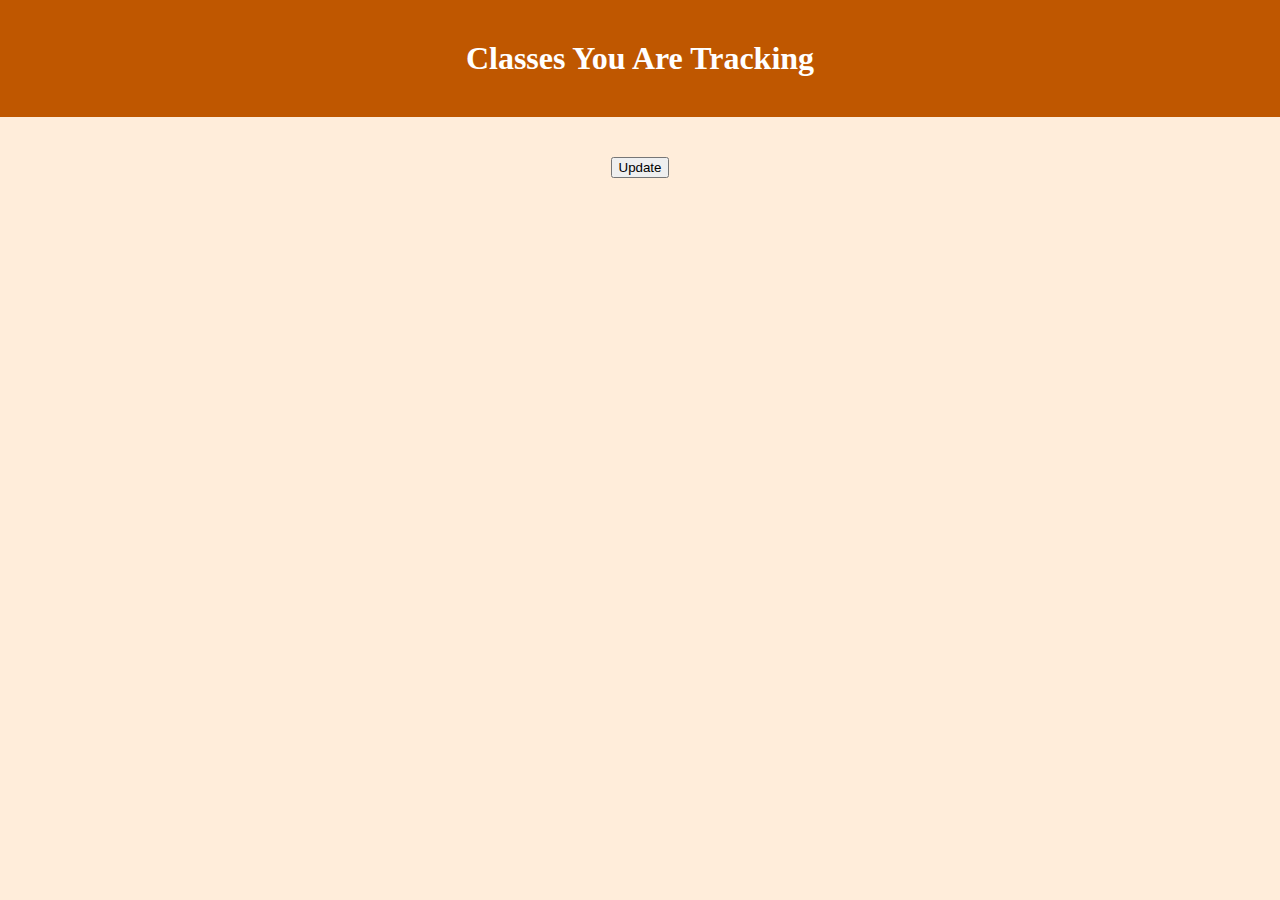
==== src/list.html @ c75d2ede "added update button on list screen" ====
<!DOCTYPE html>
<html lang="en">

<head>
    <meta charset="UTF-8">
    <meta name="viewport" content="width=device-width, initial-scale=1.0">
    <title>UT Class Status List</title>
    <link rel="stylesheet" type="text/css" href="style.css">
    <style>
        body {
            display: flex;
            flex-wrap: wrap;
            justify-content: flex-start;
            align-content: flex-start;
            margin: 0;
            padding: 0;
        }

        .header {
            width: 100%;
            text-align: center;
            background-color: #bf5700;
            padding: 15px;
        }

        .list-container {
            display: flex;
            flex-wrap: wrap;
            gap: 10px;
            padding: 20px;
            box-sizing: border-box;
        }

        #classList {
            list-style: none;
            padding: 0;
            margin: 0;
        }

        li {
            border: 1px solid #ddd;
            padding: 10px;
            flex-basis: calc(33.33% - 20px);
            box-sizing: border-box;
            background-color: #fff;
        }
    </style>
</head>

<body>
    <div class="header">
        <h1>Classes You Are Tracking</h1>
    </div>

    <div class="list-container">
        <ul id="classList"></ul>
        <label id="listOut"></label>
    </div>

    <script src="list.js"></script>
    <button id="update">Update</button>
</body>

</html>
---- src/style.css ----
body {
    display: flex;
    flex-direction: column;
    align-items: center;
    justify-content: flex-start; /* Align content to the top */
    height: 100vh;
    margin: 0;
    background-color: #ffedda; 
}

.header {
    background-color: #bf5700;
    width: 100%;
    box-sizing: border-box;
}

h1 {
    margin: 0;
    padding: 25px;
    color: #ffffff;
    text-align: center; 
}

.container {
    display: flex;
    flex-direction: column;
    align-items: center;
    justify-content:center; /* Center content vertically within container */
    flex-grow: 1; /* Allow the container to grow and take available space */
} 

input {
    width: 200px;
    padding: 10px;
} 

#addButton {
    background-color: #4CAF50; 
    color: white; 
    padding: 15px 30px; /* Padding around the text */
    border: none; /* No border */
    border-radius: 5px; /* Rounded corners */
    cursor: pointer; /* Cursor on hover */ 
    text-align: center; 
}  

#removeButton {
    background-color: red; 
    color: white; 
    padding: 15px 15px; /* Padding around the text */
    border: none; /* No border */
    border-radius: 5px; /* Rounded corners */
    cursor: pointer; /* Cursor on hover */ 
    text-align: center;
}   

#label.error {
    color: rgb(255, 0, 0); /* Text color for error message */
}

#label.success {
    color: rgb(12, 141, 12); /* Text color for success message */
}

.listPage {
    margin: 10px;
    padding: 5px;
    background-color: #aa5a18;
}

.listPage #currentList {
    color: #ffffff;
    background-color: #bf5700; /* UT BURNT ORANGE */
    border: 1px solid #bf5700; 
    border-radius: 5px;
    padding: 10px 20px;
    cursor: pointer;
}

/* Styles for the question mark and tooltip */
.question-mark-container {
    position: fixed;
    bottom: 20px;
    right: 20px;
    cursor: pointer;
}

.question-mark-tooltip {
    display: none;
    position: absolute;
    bottom: 30px;
    right: -10px;
    background-color: #333;
    color: #fff;
    padding: 10px;
    border-radius: 5px;
    width: 150px;
    text-align: center;
}

.question-mark-container:hover .question-mark-tooltip {
    display: block;
}

.question-mark {
    font-size: 24px;
}
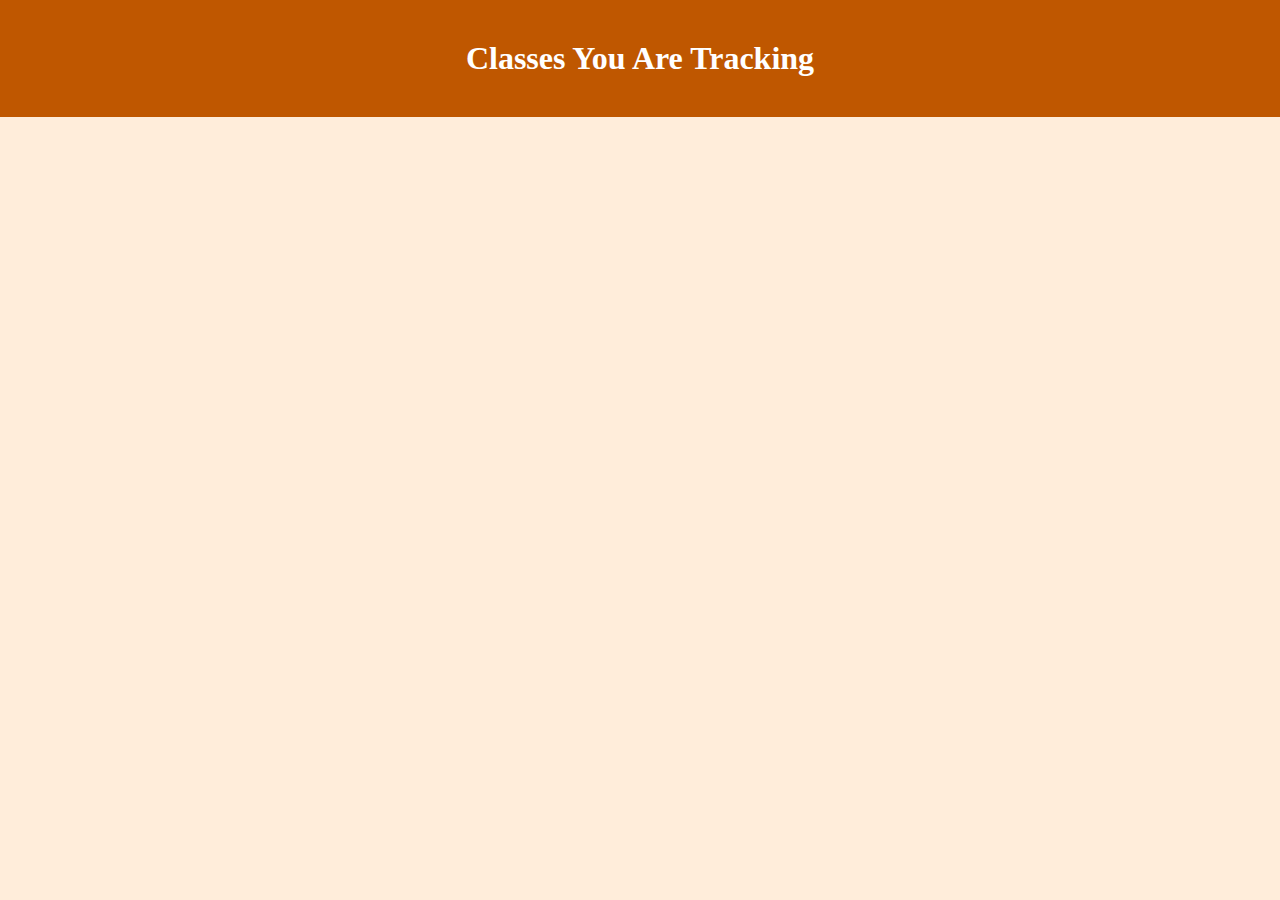
==== commit dd77549c: "Got rid of update" ====
--- a/src/list.html
+++ b/src/list.html
@@ -58,7 +58,6 @@
     </div>
 
     <script src="list.js"></script>
-    <button id="update">Update</button>
 </body>
 
 </html>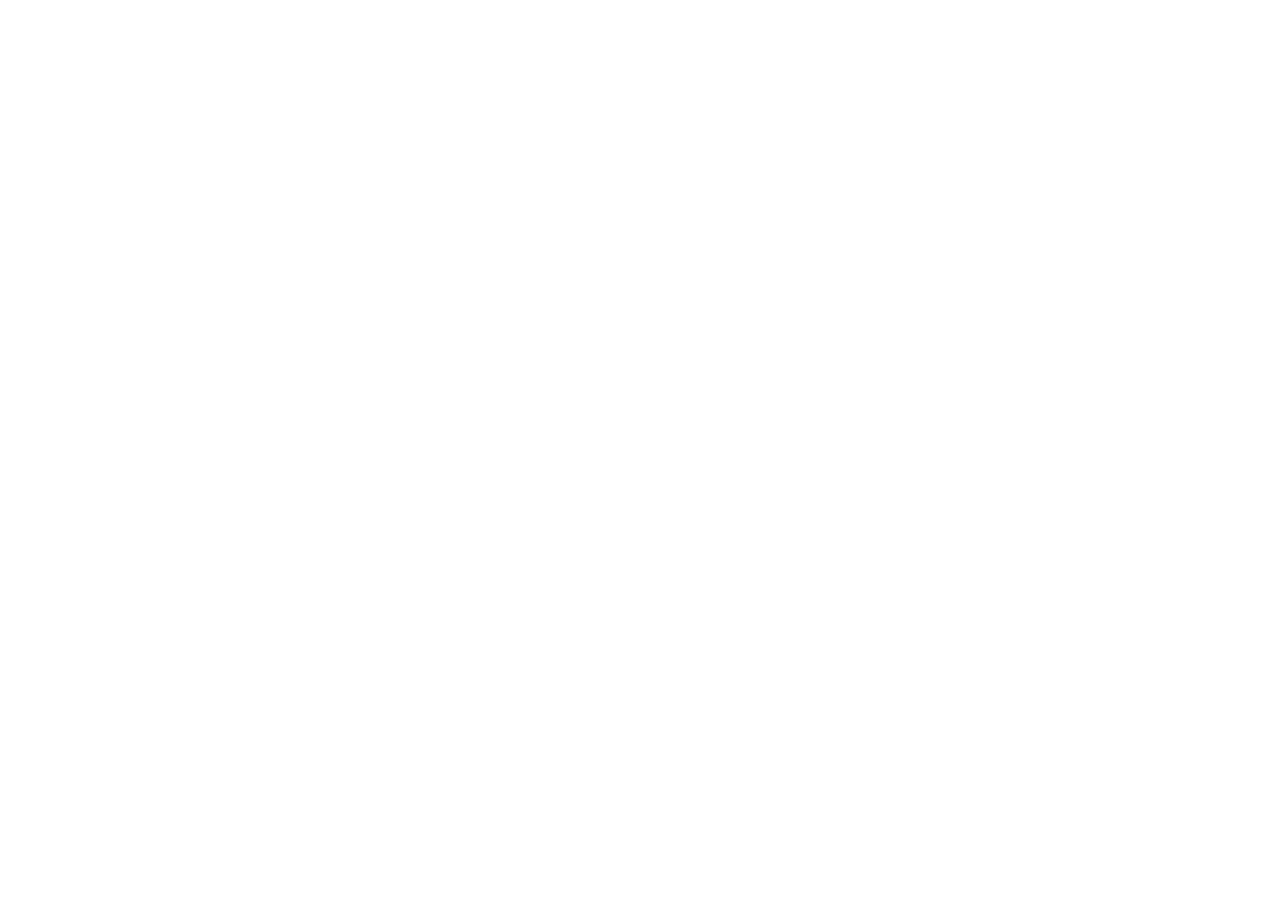
==== commit 877a75d0: "Updated list.js with all the fixes" ====
--- a/src/list.html
+++ b/src/list.html
@@ -57,7 +57,7 @@
         <label id="listOut"></label>
     </div>
 
-    <script src="list.js"></script>
+    <script type="module" src="list.js" defer></script>
 </body>
 
-</html>+</html>
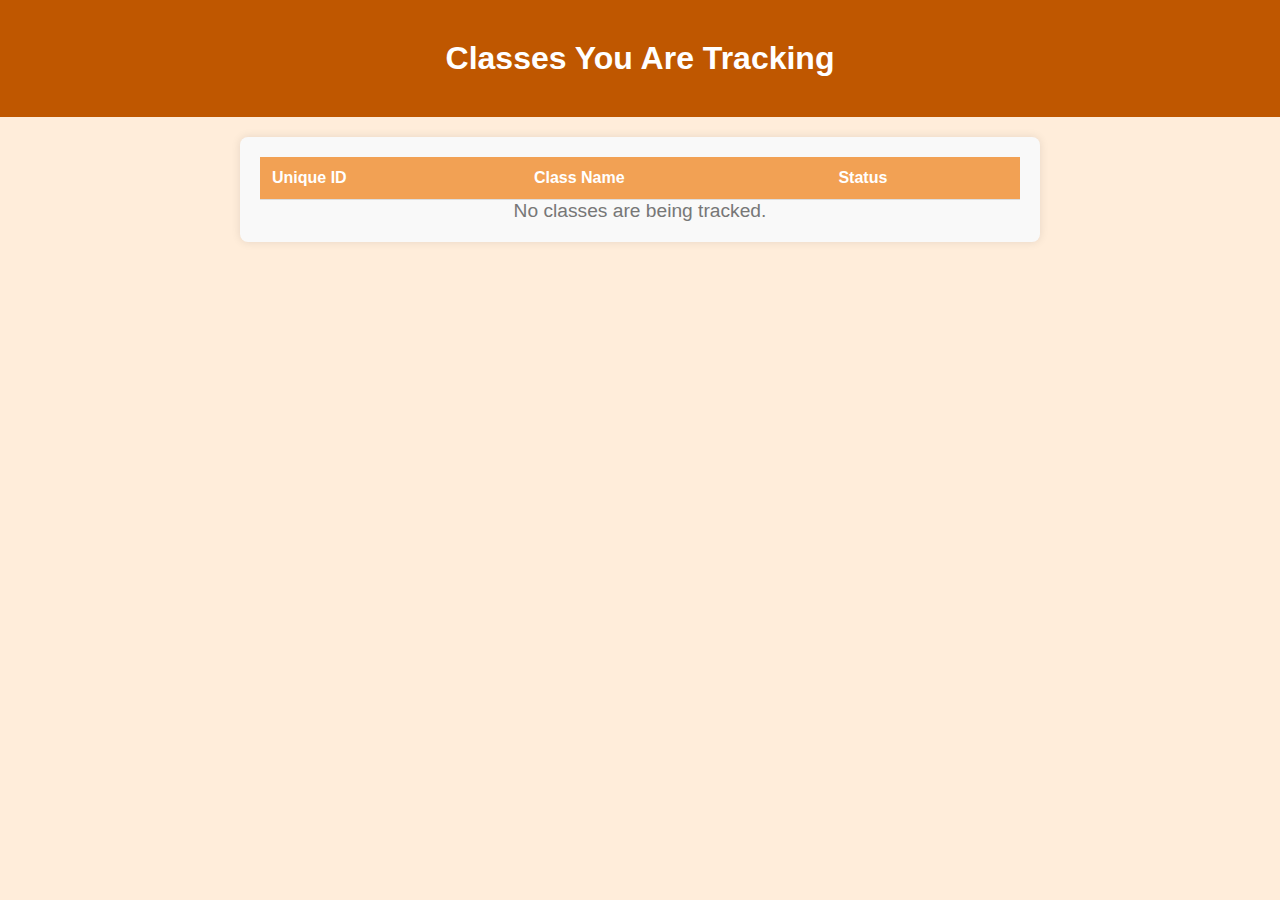
==== commit 20d3cb93: "list display working, scraping not implemented" ====
--- a/src/list.html
+++ b/src/list.html
@@ -9,11 +9,11 @@
     <style>
         body {
             display: flex;
-            flex-wrap: wrap;
-            justify-content: flex-start;
-            align-content: flex-start;
+            flex-direction: column;
+            align-items: center;
             margin: 0;
             padding: 0;
+            font-family: Arial, sans-serif;
         }
 
         .header {
@@ -21,28 +21,44 @@
             text-align: center;
             background-color: #bf5700;
             padding: 15px;
+            color: white;
         }
 
         .list-container {
-            display: flex;
-            flex-wrap: wrap;
-            gap: 10px;
+            width: 90%;
+            max-width: 800px;
+            margin: 20px 0;
             padding: 20px;
             box-sizing: border-box;
+            background-color: #f9f9f9;
+            border-radius: 8px;
+            box-shadow: 0 0 10px rgba(0, 0, 0, 0.1);
         }
 
         #classList {
-            list-style: none;
-            padding: 0;
-            margin: 0;
+            width: 100%;
+            border-collapse: collapse;
         }
 
-        li {
-            border: 1px solid #ddd;
-            padding: 10px;
-            flex-basis: calc(33.33% - 20px);
-            box-sizing: border-box;
-            background-color: #fff;
+        th, td {
+            padding: 12px;
+            border-bottom: 1px solid #ddd;
+            text-align: left;
+        }
+
+        th {
+            background-color: #f2a154;
+            color: white;
+        }
+
+        tr:hover {
+            background-color: #f1f1f1;
+        }
+
+        .no-classes {
+            text-align: center;
+            color: #777;
+            font-size: 1.2em;
         }
     </style>
 </head>
@@ -53,8 +69,21 @@
     </div>
 
     <div class="list-container">
-        <ul id="classList"></ul>
-        <label id="listOut"></label>
+        <table id="classList">
+            <thead>
+                <tr>
+                    <th>Unique ID</th>
+                    <th>Class Name</th>
+                    <th>Status</th>
+                </tr>
+            </thead>
+            <tbody>
+                <!-- Classes will be dynamically inserted here -->
+            </tbody>
+        </table>
+        <div id="noClasses" class="no-classes" style="display: none;">
+            No classes are being tracked.
+        </div>
     </div>
 
     <script type="module" src="list.js" defer></script>
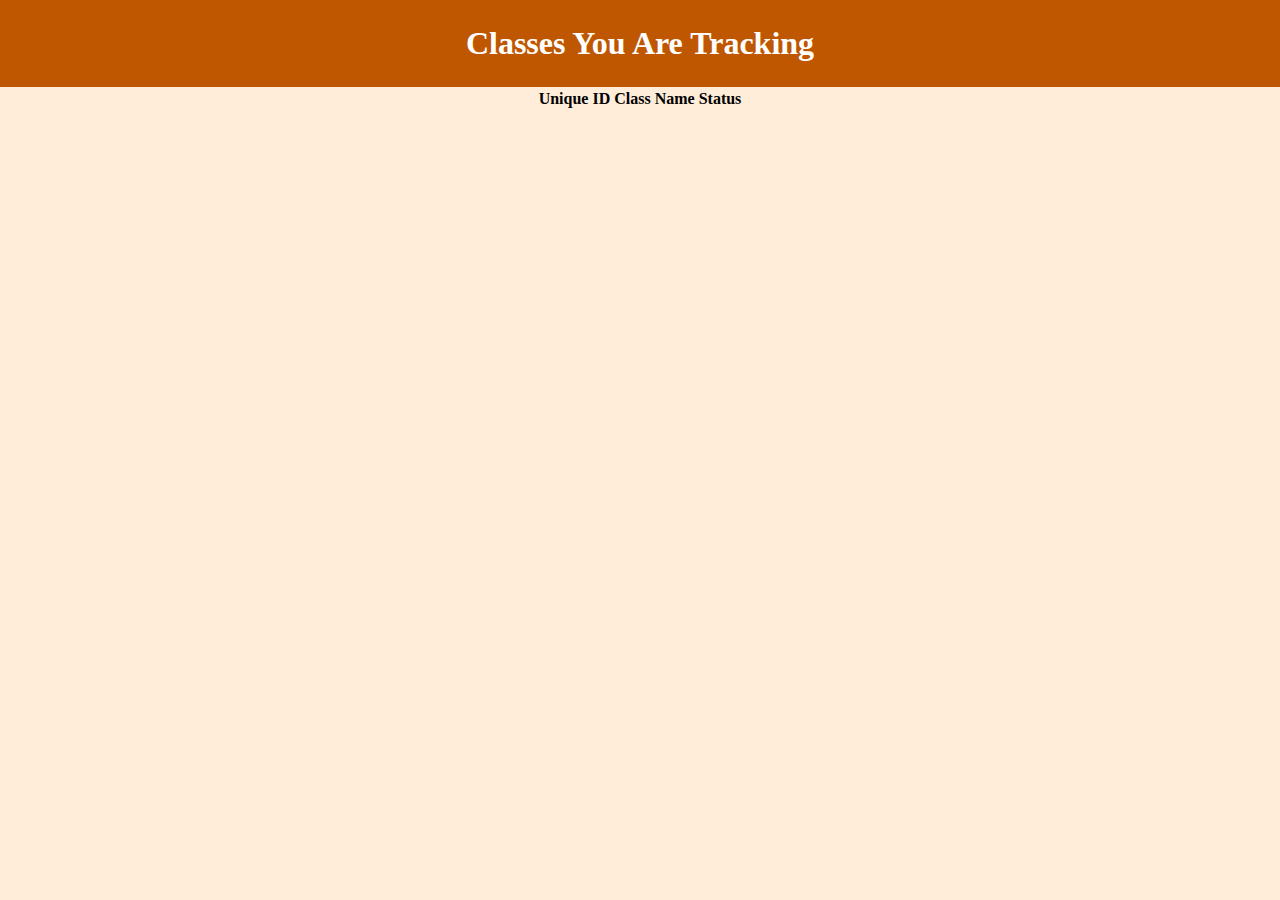
==== commit 1f2ef563: "changed code to extension form, and added manifest" ====
--- a/src/list.html
+++ b/src/list.html
@@ -1,92 +1,30 @@
 <!DOCTYPE html>
 <html lang="en">
-
 <head>
-    <meta charset="UTF-8">
-    <meta name="viewport" content="width=device-width, initial-scale=1.0">
-    <title>UT Class Status List</title>
-    <link rel="stylesheet" type="text/css" href="style.css">
-    <style>
-        body {
-            display: flex;
-            flex-direction: column;
-            align-items: center;
-            margin: 0;
-            padding: 0;
-            font-family: Arial, sans-serif;
-        }
-
-        .header {
-            width: 100%;
-            text-align: center;
-            background-color: #bf5700;
-            padding: 15px;
-            color: white;
-        }
-
-        .list-container {
-            width: 90%;
-            max-width: 800px;
-            margin: 20px 0;
-            padding: 20px;
-            box-sizing: border-box;
-            background-color: #f9f9f9;
-            border-radius: 8px;
-            box-shadow: 0 0 10px rgba(0, 0, 0, 0.1);
-        }
-
-        #classList {
-            width: 100%;
-            border-collapse: collapse;
-        }
-
-        th, td {
-            padding: 12px;
-            border-bottom: 1px solid #ddd;
-            text-align: left;
-        }
-
-        th {
-            background-color: #f2a154;
-            color: white;
-        }
-
-        tr:hover {
-            background-color: #f1f1f1;
-        }
-
-        .no-classes {
-            text-align: center;
-            color: #777;
-            font-size: 1.2em;
-        }
-    </style>
+  <meta charset="UTF-8">
+  <meta name="viewport" content="width=device-width,initial-scale=1.0">
+  <title>UT Class Status List</title>
+  <link rel="stylesheet" href="style.css" />
 </head>
-
 <body>
-    <div class="header">
-        <h1>Classes You Are Tracking</h1>
+  <div class="header">
+    <h1>Classes You Are Tracking</h1>
+  </div>
+  <div class="list-container">
+    <table id="classList">
+      <thead>
+        <tr>
+          <th>Unique ID</th>
+          <th>Class Name</th>
+          <th>Status</th>
+        </tr>
+      </thead>
+      <tbody></tbody>
+    </table>
+    <div id="noClasses" class="no-classes" style="display: none;">
+      No classes are being tracked.
     </div>
-
-    <div class="list-container">
-        <table id="classList">
-            <thead>
-                <tr>
-                    <th>Unique ID</th>
-                    <th>Class Name</th>
-                    <th>Status</th>
-                </tr>
-            </thead>
-            <tbody>
-                <!-- Classes will be dynamically inserted here -->
-            </tbody>
-        </table>
-        <div id="noClasses" class="no-classes" style="display: none;">
-            No classes are being tracked.
-        </div>
-    </div>
-
-    <script type="module" src="list.js" defer></script>
+  </div>
+  <script src="list.js" defer></script>
 </body>
-
 </html>
